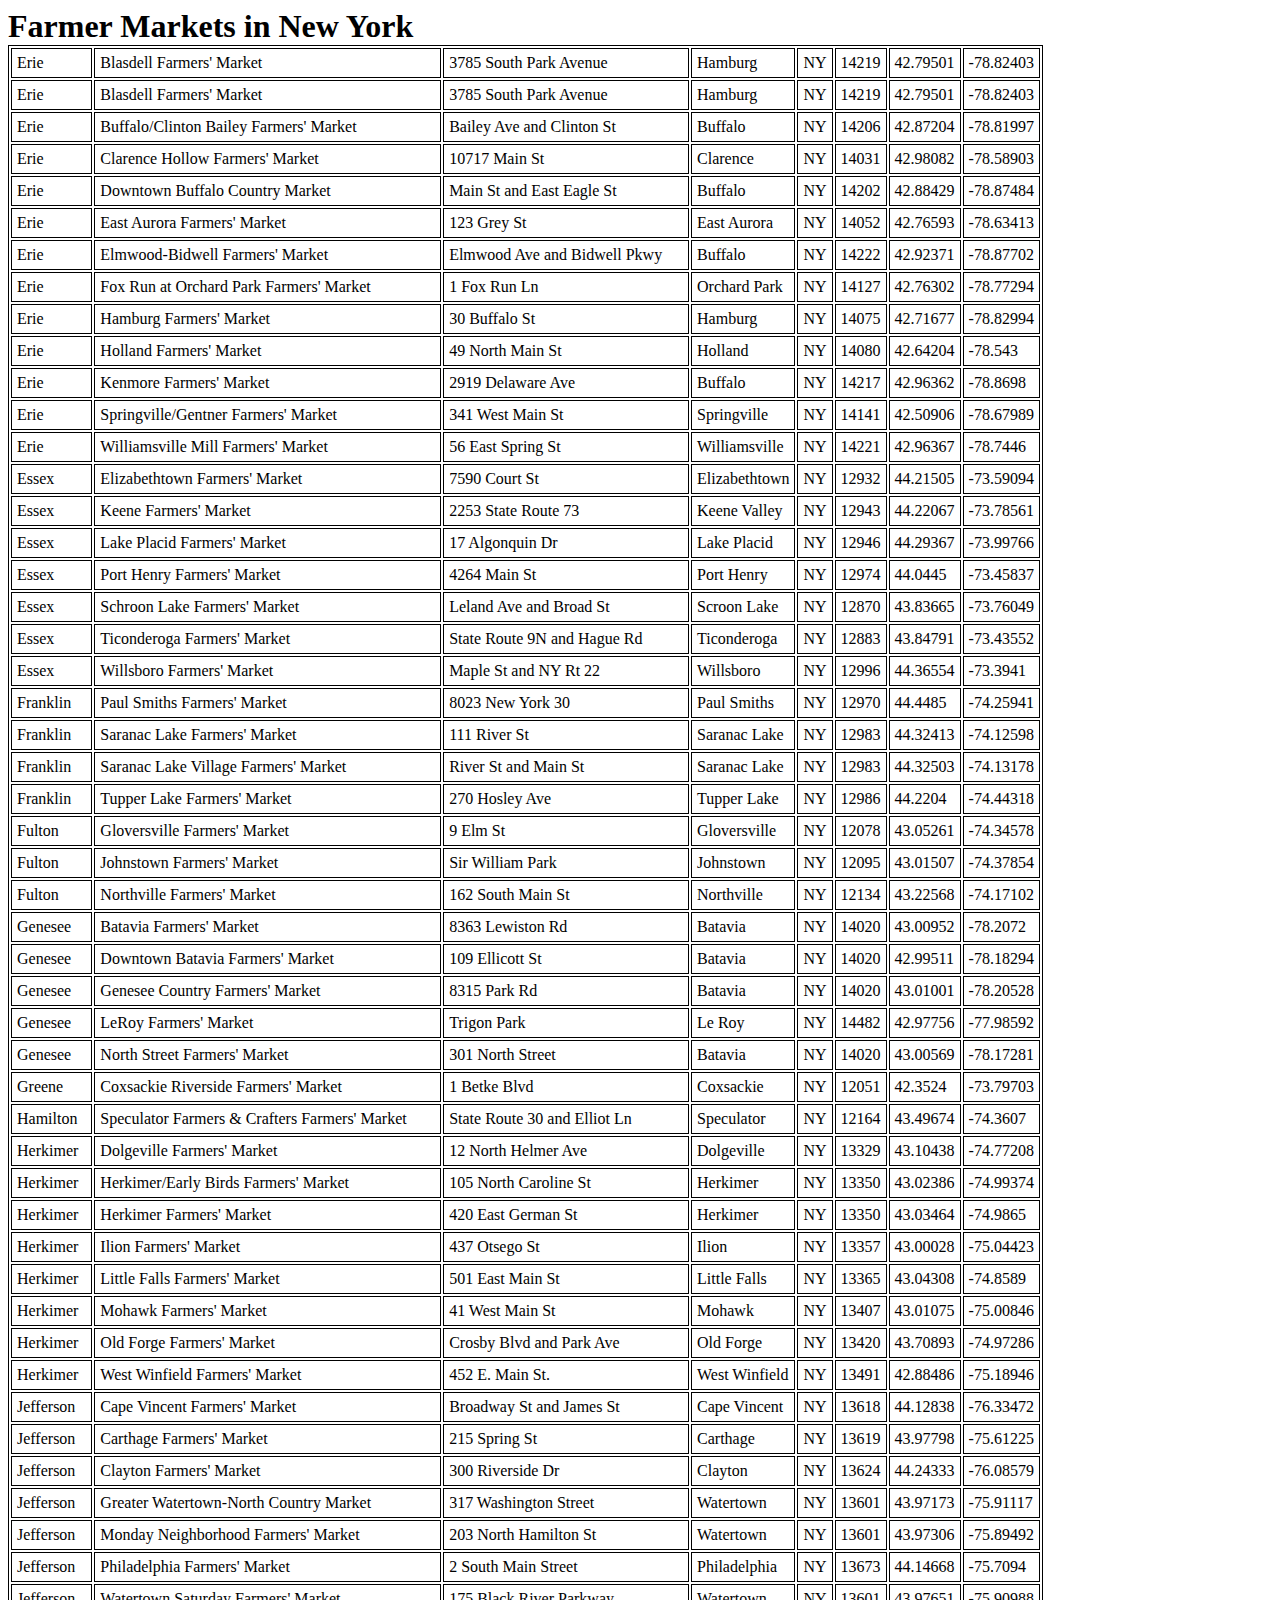
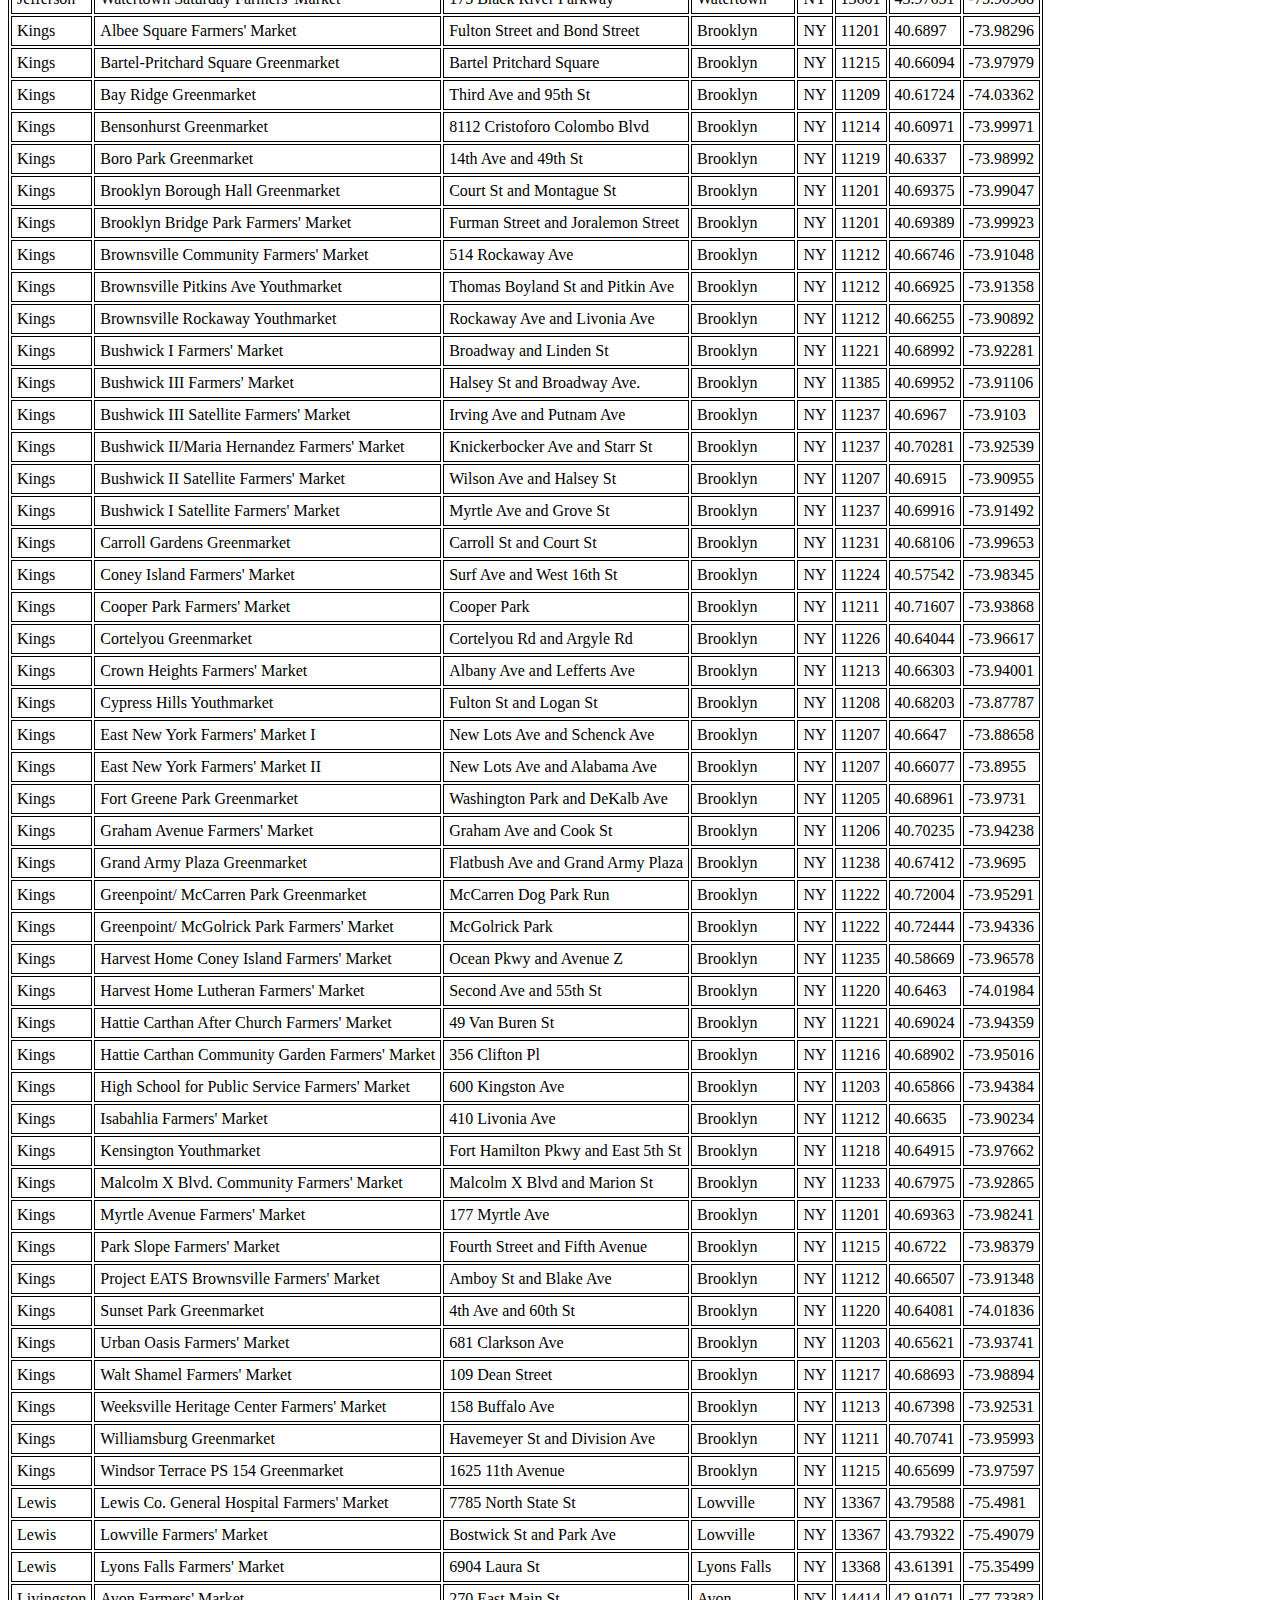
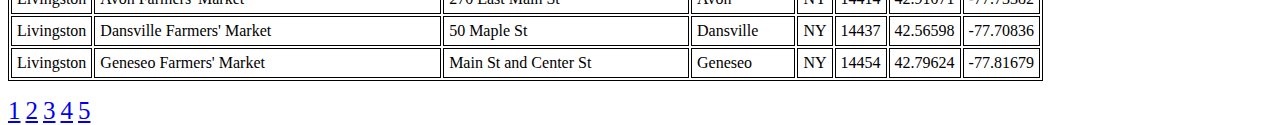
==== page2.html @ d394df31 "put pages in a list with an id to practice scraping ids" ====
<html>
<head>
    <title>Farmer Markets in New York</title>
        <link href="style.css" rel="stylesheet" type="text/css"></head>
<body>
<h1>Farmer Markets in New York</h1>
    <table class="datatable">
    <tr>
        <td class="tabledata">Erie</td>
        <td class="tabledata">Blasdell Farmers' Market</td>
        <td class="tabledata">3785 South Park Avenue</td>
        <td class="tabledata">Hamburg</td>
        <td class="tabledata">NY</td>
        <td class="tabledata">14219</td>
        <td class="tabledata">42.79501</td>
        <td class="tabledata">-78.82403</td>
    </tr>
    <tr>
        <td class="tabledata">Erie</td>
        <td class="tabledata">Blasdell Farmers' Market</td>
        <td class="tabledata">3785 South Park Avenue</td>
        <td class="tabledata">Hamburg</td>
        <td class="tabledata">NY</td>
        <td class="tabledata">14219</td>
        <td class="tabledata">42.79501</td>
        <td class="tabledata">-78.82403</td>
    </tr>
    <tr>
        <td class="tabledata">Erie</td>
        <td class="tabledata">Buffalo/Clinton Bailey Farmers' Market</td>
        <td class="tabledata">Bailey Ave and Clinton St</td>
        <td class="tabledata">Buffalo</td>
        <td class="tabledata">NY</td>
        <td class="tabledata">14206</td>
        <td class="tabledata">42.87204</td>
        <td class="tabledata">-78.81997</td>
    </tr>
    <tr>
        <td class="tabledata">Erie</td>
        <td class="tabledata">Clarence Hollow Farmers' Market</td>
        <td class="tabledata">10717 Main St</td>
        <td class="tabledata">Clarence</td>
        <td class="tabledata">NY</td>
        <td class="tabledata">14031</td>
        <td class="tabledata">42.98082</td>
        <td class="tabledata">-78.58903</td>
    </tr>
    <tr>
        <td class="tabledata">Erie</td>
        <td class="tabledata">Downtown Buffalo Country Market</td>
        <td class="tabledata">Main St and East Eagle St</td>
        <td class="tabledata">Buffalo</td>
        <td class="tabledata">NY</td>
        <td class="tabledata">14202</td>
        <td class="tabledata">42.88429</td>
        <td class="tabledata">-78.87484</td>
    </tr>
    <tr>
        <td class="tabledata">Erie</td>
        <td class="tabledata">East Aurora Farmers' Market</td>
        <td class="tabledata">123 Grey St</td>
        <td class="tabledata">East Aurora</td>
        <td class="tabledata">NY</td>
        <td class="tabledata">14052</td>
        <td class="tabledata">42.76593</td>
        <td class="tabledata">-78.63413</td>
    </tr>
    <tr>
        <td class="tabledata">Erie</td>
        <td class="tabledata">Elmwood-Bidwell Farmers' Market</td>
        <td class="tabledata">Elmwood Ave and Bidwell Pkwy</td>
        <td class="tabledata">Buffalo</td>
        <td class="tabledata">NY</td>
        <td class="tabledata">14222</td>
        <td class="tabledata">42.92371</td>
        <td class="tabledata">-78.87702</td>
    </tr>
    <tr>
        <td class="tabledata">Erie</td>
        <td class="tabledata">Fox Run at Orchard Park Farmers' Market</td>
        <td class="tabledata">1 Fox Run Ln</td>
        <td class="tabledata">Orchard Park</td>
        <td class="tabledata">NY</td>
        <td class="tabledata">14127</td>
        <td class="tabledata">42.76302</td>
        <td class="tabledata">-78.77294</td>
    </tr>
    <tr>
        <td class="tabledata">Erie</td>
        <td class="tabledata">Hamburg Farmers' Market</td>
        <td class="tabledata">30 Buffalo St</td>
        <td class="tabledata">Hamburg</td>
        <td class="tabledata">NY</td>
        <td class="tabledata">14075</td>
        <td class="tabledata">42.71677</td>
        <td class="tabledata">-78.82994</td>
    </tr>
    <tr>
        <td class="tabledata">Erie</td>
        <td class="tabledata">Holland Farmers' Market</td>
        <td class="tabledata">49 North Main St</td>
        <td class="tabledata">Holland</td>
        <td class="tabledata">NY</td>
        <td class="tabledata">14080</td>
        <td class="tabledata">42.64204</td>
        <td class="tabledata">-78.543</td>
    </tr>
    <tr>
        <td class="tabledata">Erie</td>
        <td class="tabledata">Kenmore Farmers' Market</td>
        <td class="tabledata">2919 Delaware Ave</td>
        <td class="tabledata">Buffalo</td>
        <td class="tabledata">NY</td>
        <td class="tabledata">14217</td>
        <td class="tabledata">42.96362</td>
        <td class="tabledata">-78.8698</td>
    </tr>
    <tr>
        <td class="tabledata">Erie</td>
        <td class="tabledata">Springville/Gentner Farmers' Market</td>
        <td class="tabledata">341 West Main St</td>
        <td class="tabledata">Springville</td>
        <td class="tabledata">NY</td>
        <td class="tabledata">14141</td>
        <td class="tabledata">42.50906</td>
        <td class="tabledata">-78.67989</td>
    </tr>
    <tr>
        <td class="tabledata">Erie</td>
        <td class="tabledata">Williamsville Mill Farmers' Market</td>
        <td class="tabledata">56 East Spring St</td>
        <td class="tabledata">Williamsville</td>
        <td class="tabledata">NY</td>
        <td class="tabledata">14221</td>
        <td class="tabledata">42.96367</td>
        <td class="tabledata">-78.7446</td>
    </tr>
    <tr>
        <td class="tabledata">Essex</td>
        <td class="tabledata">Elizabethtown Farmers' Market</td>
        <td class="tabledata">7590 Court St</td>
        <td class="tabledata">Elizabethtown</td>
        <td class="tabledata">NY</td>
        <td class="tabledata">12932</td>
        <td class="tabledata">44.21505</td>
        <td class="tabledata">-73.59094</td>
    </tr>
    <tr>
        <td class="tabledata">Essex</td>
        <td class="tabledata">Keene Farmers' Market</td>
        <td class="tabledata">2253 State Route 73</td>
        <td class="tabledata">Keene Valley</td>
        <td class="tabledata">NY</td>
        <td class="tabledata">12943</td>
        <td class="tabledata">44.22067</td>
        <td class="tabledata">-73.78561</td>
    </tr>
    <tr>
        <td class="tabledata">Essex</td>
        <td class="tabledata">Lake Placid Farmers' Market</td>
        <td class="tabledata">17 Algonquin Dr</td>
        <td class="tabledata">Lake Placid</td>
        <td class="tabledata">NY</td>
        <td class="tabledata">12946</td>
        <td class="tabledata">44.29367</td>
        <td class="tabledata">-73.99766</td>
    </tr>
    <tr>
        <td class="tabledata">Essex</td>
        <td class="tabledata">Port Henry Farmers' Market</td>
        <td class="tabledata">4264 Main St</td>
        <td class="tabledata">Port Henry</td>
        <td class="tabledata">NY</td>
        <td class="tabledata">12974</td>
        <td class="tabledata">44.0445</td>
        <td class="tabledata">-73.45837</td>
    </tr>
    <tr>
        <td class="tabledata">Essex</td>
        <td class="tabledata">Schroon Lake Farmers' Market</td>
        <td class="tabledata">Leland Ave and Broad St</td>
        <td class="tabledata">Scroon Lake</td>
        <td class="tabledata">NY</td>
        <td class="tabledata">12870</td>
        <td class="tabledata">43.83665</td>
        <td class="tabledata">-73.76049</td>
    </tr>
    <tr>
        <td class="tabledata">Essex</td>
        <td class="tabledata">Ticonderoga Farmers' Market</td>
        <td class="tabledata">State Route 9N and Hague Rd</td>
        <td class="tabledata">Ticonderoga</td>
        <td class="tabledata">NY</td>
        <td class="tabledata">12883</td>
        <td class="tabledata">43.84791</td>
        <td class="tabledata">-73.43552</td>
    </tr>
    <tr>
        <td class="tabledata">Essex</td>
        <td class="tabledata">Willsboro Farmers' Market</td>
        <td class="tabledata">Maple St and NY Rt 22</td>
        <td class="tabledata">Willsboro</td>
        <td class="tabledata">NY</td>
        <td class="tabledata">12996</td>
        <td class="tabledata">44.36554</td>
        <td class="tabledata">-73.3941</td>
    </tr>
    <tr>
        <td class="tabledata">Franklin</td>
        <td class="tabledata">Paul Smiths Farmers' Market</td>
        <td class="tabledata">8023 New York 30</td>
        <td class="tabledata">Paul Smiths</td>
        <td class="tabledata">NY</td>
        <td class="tabledata">12970</td>
        <td class="tabledata">44.4485</td>
        <td class="tabledata">-74.25941</td>
    </tr>
    <tr>
        <td class="tabledata">Franklin</td>
        <td class="tabledata">Saranac Lake Farmers' Market</td>
        <td class="tabledata">111 River St</td>
        <td class="tabledata">Saranac Lake</td>
        <td class="tabledata">NY</td>
        <td class="tabledata">12983</td>
        <td class="tabledata">44.32413</td>
        <td class="tabledata">-74.12598</td>
    </tr>
    <tr>
        <td class="tabledata">Franklin</td>
        <td class="tabledata">Saranac Lake Village Farmers' Market</td>
        <td class="tabledata">River St and Main St</td>
        <td class="tabledata">Saranac Lake</td>
        <td class="tabledata">NY</td>
        <td class="tabledata">12983</td>
        <td class="tabledata">44.32503</td>
        <td class="tabledata">-74.13178</td>
    </tr>
    <tr>
        <td class="tabledata">Franklin</td>
        <td class="tabledata">Tupper Lake Farmers' Market</td>
        <td class="tabledata">270 Hosley Ave</td>
        <td class="tabledata">Tupper Lake</td>
        <td class="tabledata">NY</td>
        <td class="tabledata">12986</td>
        <td class="tabledata">44.2204</td>
        <td class="tabledata">-74.44318</td>
    </tr>
    <tr>
        <td class="tabledata">Fulton</td>
        <td class="tabledata">Gloversville Farmers' Market</td>
        <td class="tabledata">9 Elm St</td>
        <td class="tabledata">Gloversville</td>
        <td class="tabledata">NY</td>
        <td class="tabledata">12078</td>
        <td class="tabledata">43.05261</td>
        <td class="tabledata">-74.34578</td>
    </tr>
    <tr>
        <td class="tabledata">Fulton</td>
        <td class="tabledata">Johnstown Farmers' Market</td>
        <td class="tabledata">Sir William Park</td>
        <td class="tabledata">Johnstown</td>
        <td class="tabledata">NY</td>
        <td class="tabledata">12095</td>
        <td class="tabledata">43.01507</td>
        <td class="tabledata">-74.37854</td>
    </tr>
    <tr>
        <td class="tabledata">Fulton</td>
        <td class="tabledata">Northville Farmers' Market</td>
        <td class="tabledata">162 South Main St</td>
        <td class="tabledata">Northville</td>
        <td class="tabledata">NY</td>
        <td class="tabledata">12134</td>
        <td class="tabledata">43.22568</td>
        <td class="tabledata">-74.17102</td>
    </tr>
    <tr>
        <td class="tabledata">Genesee</td>
        <td class="tabledata">Batavia Farmers' Market</td>
        <td class="tabledata">8363 Lewiston Rd</td>
        <td class="tabledata">Batavia</td>
        <td class="tabledata">NY</td>
        <td class="tabledata">14020</td>
        <td class="tabledata">43.00952</td>
        <td class="tabledata">-78.2072</td>
    </tr>
    <tr>
        <td class="tabledata">Genesee</td>
        <td class="tabledata">Downtown Batavia Farmers' Market</td>
        <td class="tabledata">109 Ellicott St</td>
        <td class="tabledata">Batavia</td>
        <td class="tabledata">NY</td>
        <td class="tabledata">14020</td>
        <td class="tabledata">42.99511</td>
        <td class="tabledata">-78.18294</td>
    </tr>
    <tr>
        <td class="tabledata">Genesee</td>
        <td class="tabledata">Genesee Country Farmers' Market</td>
        <td class="tabledata">8315 Park Rd</td>
        <td class="tabledata">Batavia</td>
        <td class="tabledata">NY</td>
        <td class="tabledata">14020</td>
        <td class="tabledata">43.01001</td>
        <td class="tabledata">-78.20528</td>
    </tr>
    <tr>
        <td class="tabledata">Genesee</td>
        <td class="tabledata">LeRoy Farmers' Market</td>
        <td class="tabledata">Trigon Park</td>
        <td class="tabledata">Le Roy</td>
        <td class="tabledata">NY</td>
        <td class="tabledata">14482</td>
        <td class="tabledata">42.97756</td>
        <td class="tabledata">-77.98592</td>
    </tr>
    <tr>
        <td class="tabledata">Genesee</td>
        <td class="tabledata">North Street Farmers' Market</td>
        <td class="tabledata">301 North Street</td>
        <td class="tabledata">Batavia</td>
        <td class="tabledata">NY</td>
        <td class="tabledata">14020</td>
        <td class="tabledata">43.00569</td>
        <td class="tabledata">-78.17281</td>
    </tr>
    <tr>
        <td class="tabledata">Greene</td>
        <td class="tabledata">Coxsackie Riverside Farmers' Market</td>
        <td class="tabledata">1 Betke Blvd</td>
        <td class="tabledata">Coxsackie</td>
        <td class="tabledata">NY</td>
        <td class="tabledata">12051</td>
        <td class="tabledata">42.3524</td>
        <td class="tabledata">-73.79703</td>
    </tr>
    <tr>
        <td class="tabledata">Hamilton</td>
        <td class="tabledata">Speculator Farmers & Crafters Farmers' Market</td>
        <td class="tabledata">State Route 30 and Elliot Ln</td>
        <td class="tabledata">Speculator</td>
        <td class="tabledata">NY</td>
        <td class="tabledata">12164</td>
        <td class="tabledata">43.49674</td>
        <td class="tabledata">-74.3607</td>
    </tr>
    <tr>
        <td class="tabledata">Herkimer</td>
        <td class="tabledata">Dolgeville Farmers' Market</td>
        <td class="tabledata">12 North Helmer Ave</td>
        <td class="tabledata">Dolgeville</td>
        <td class="tabledata">NY</td>
        <td class="tabledata">13329</td>
        <td class="tabledata">43.10438</td>
        <td class="tabledata">-74.77208</td>
    </tr>
    <tr>
        <td class="tabledata">Herkimer</td>
        <td class="tabledata">Herkimer/Early Birds Farmers' Market</td>
        <td class="tabledata">105 North Caroline St</td>
        <td class="tabledata">Herkimer</td>
        <td class="tabledata">NY</td>
        <td class="tabledata">13350</td>
        <td class="tabledata">43.02386</td>
        <td class="tabledata">-74.99374</td>
    </tr>
    <tr>
        <td class="tabledata">Herkimer</td>
        <td class="tabledata">Herkimer Farmers' Market</td>
        <td class="tabledata">420 East German St</td>
        <td class="tabledata">Herkimer</td>
        <td class="tabledata">NY</td>
        <td class="tabledata">13350</td>
        <td class="tabledata">43.03464</td>
        <td class="tabledata">-74.9865</td>
    </tr>
    <tr>
        <td class="tabledata">Herkimer</td>
        <td class="tabledata">Ilion Farmers' Market</td>
        <td class="tabledata">437 Otsego St</td>
        <td class="tabledata">Ilion</td>
        <td class="tabledata">NY</td>
        <td class="tabledata">13357</td>
        <td class="tabledata">43.00028</td>
        <td class="tabledata">-75.04423</td>
    </tr>
    <tr>
        <td class="tabledata">Herkimer</td>
        <td class="tabledata">Little Falls Farmers' Market</td>
        <td class="tabledata">501 East Main St</td>
        <td class="tabledata">Little Falls</td>
        <td class="tabledata">NY</td>
        <td class="tabledata">13365</td>
        <td class="tabledata">43.04308</td>
        <td class="tabledata">-74.8589</td>
    </tr>
    <tr>
        <td class="tabledata">Herkimer</td>
        <td class="tabledata">Mohawk Farmers' Market</td>
        <td class="tabledata">41 West Main St</td>
        <td class="tabledata">Mohawk</td>
        <td class="tabledata">NY</td>
        <td class="tabledata">13407</td>
        <td class="tabledata">43.01075</td>
        <td class="tabledata">-75.00846</td>
    </tr>
    <tr>
        <td class="tabledata">Herkimer</td>
        <td class="tabledata">Old Forge Farmers' Market</td>
        <td class="tabledata">Crosby Blvd and Park Ave</td>
        <td class="tabledata">Old Forge</td>
        <td class="tabledata">NY</td>
        <td class="tabledata">13420</td>
        <td class="tabledata">43.70893</td>
        <td class="tabledata">-74.97286</td>
    </tr>
    <tr>
        <td class="tabledata">Herkimer</td>
        <td class="tabledata">West Winfield Farmers' Market</td>
        <td class="tabledata">452 E. Main St.</td>
        <td class="tabledata">West Winfield</td>
        <td class="tabledata">NY</td>
        <td class="tabledata">13491</td>
        <td class="tabledata">42.88486</td>
        <td class="tabledata">-75.18946</td>
    </tr>
    <tr>
        <td class="tabledata">Jefferson</td>
        <td class="tabledata">Cape Vincent Farmers' Market</td>
        <td class="tabledata">Broadway St and James St</td>
        <td class="tabledata">Cape Vincent</td>
        <td class="tabledata">NY</td>
        <td class="tabledata">13618</td>
        <td class="tabledata">44.12838</td>
        <td class="tabledata">-76.33472</td>
    </tr>
    <tr>
        <td class="tabledata">Jefferson</td>
        <td class="tabledata">Carthage Farmers' Market</td>
        <td class="tabledata">215 Spring St</td>
        <td class="tabledata">Carthage</td>
        <td class="tabledata">NY</td>
        <td class="tabledata">13619</td>
        <td class="tabledata">43.97798</td>
        <td class="tabledata">-75.61225</td>
    </tr>
    <tr>
        <td class="tabledata">Jefferson</td>
        <td class="tabledata">Clayton Farmers' Market</td>
        <td class="tabledata">300 Riverside Dr</td>
        <td class="tabledata">Clayton</td>
        <td class="tabledata">NY</td>
        <td class="tabledata">13624</td>
        <td class="tabledata">44.24333</td>
        <td class="tabledata">-76.08579</td>
    </tr>
    <tr>
        <td class="tabledata">Jefferson</td>
        <td class="tabledata">Greater Watertown-North Country Market</td>
        <td class="tabledata">317 Washington Street</td>
        <td class="tabledata">Watertown</td>
        <td class="tabledata">NY</td>
        <td class="tabledata">13601</td>
        <td class="tabledata">43.97173</td>
        <td class="tabledata">-75.91117</td>
    </tr>
    <tr>
        <td class="tabledata">Jefferson</td>
        <td class="tabledata">Monday Neighborhood Farmers' Market</td>
        <td class="tabledata">203 North Hamilton St</td>
        <td class="tabledata">Watertown</td>
        <td class="tabledata">NY</td>
        <td class="tabledata">13601</td>
        <td class="tabledata">43.97306</td>
        <td class="tabledata">-75.89492</td>
    </tr>
    <tr>
        <td class="tabledata">Jefferson</td>
        <td class="tabledata">Philadelphia Farmers' Market</td>
        <td class="tabledata">2 South Main Street</td>
        <td class="tabledata">Philadelphia</td>
        <td class="tabledata">NY</td>
        <td class="tabledata">13673</td>
        <td class="tabledata">44.14668</td>
        <td class="tabledata">-75.7094</td>
    </tr>
    <tr>
        <td class="tabledata">Jefferson</td>
        <td class="tabledata">Watertown Saturday Farmers' Market</td>
        <td class="tabledata">175 Black River Parkway</td>
        <td class="tabledata">Watertown</td>
        <td class="tabledata">NY</td>
        <td class="tabledata">13601</td>
        <td class="tabledata">43.97651</td>
        <td class="tabledata">-75.90988</td>
    </tr>
    <tr>
        <td class="tabledata">Kings</td>
        <td class="tabledata">Albee Square Farmers' Market</td>
        <td class="tabledata">Fulton Street and Bond Street</td>
        <td class="tabledata">Brooklyn</td>
        <td class="tabledata">NY</td>
        <td class="tabledata">11201</td>
        <td class="tabledata">40.6897</td>
        <td class="tabledata">-73.98296</td>
    </tr>
    <tr>
        <td class="tabledata">Kings</td>
        <td class="tabledata">Bartel-Pritchard Square Greenmarket</td>
        <td class="tabledata">Bartel Pritchard Square</td>
        <td class="tabledata">Brooklyn</td>
        <td class="tabledata">NY</td>
        <td class="tabledata">11215</td>
        <td class="tabledata">40.66094</td>
        <td class="tabledata">-73.97979</td>
    </tr>
    <tr>
        <td class="tabledata">Kings</td>
        <td class="tabledata">Bay Ridge Greenmarket</td>
        <td class="tabledata">Third Ave and 95th St</td>
        <td class="tabledata">Brooklyn</td>
        <td class="tabledata">NY</td>
        <td class="tabledata">11209</td>
        <td class="tabledata">40.61724</td>
        <td class="tabledata">-74.03362</td>
    </tr>
    <tr>
        <td class="tabledata">Kings</td>
        <td class="tabledata">Bensonhurst Greenmarket</td>
        <td class="tabledata">8112 Cristoforo Colombo Blvd</td>
        <td class="tabledata">Brooklyn</td>
        <td class="tabledata">NY</td>
        <td class="tabledata">11214</td>
        <td class="tabledata">40.60971</td>
        <td class="tabledata">-73.99971</td>
    </tr>
    <tr>
        <td class="tabledata">Kings</td>
        <td class="tabledata">Boro Park Greenmarket</td>
        <td class="tabledata">14th Ave and 49th St</td>
        <td class="tabledata">Brooklyn</td>
        <td class="tabledata">NY</td>
        <td class="tabledata">11219</td>
        <td class="tabledata">40.6337</td>
        <td class="tabledata">-73.98992</td>
    </tr>
    <tr>
        <td class="tabledata">Kings</td>
        <td class="tabledata">Brooklyn Borough Hall Greenmarket</td>
        <td class="tabledata">Court St and Montague St</td>
        <td class="tabledata">Brooklyn</td>
        <td class="tabledata">NY</td>
        <td class="tabledata">11201</td>
        <td class="tabledata">40.69375</td>
        <td class="tabledata">-73.99047</td>
    </tr>
    <tr>
        <td class="tabledata">Kings</td>
        <td class="tabledata">Brooklyn Bridge Park Farmers' Market</td>
        <td class="tabledata">Furman Street and Joralemon Street</td>
        <td class="tabledata">Brooklyn</td>
        <td class="tabledata">NY</td>
        <td class="tabledata">11201</td>
        <td class="tabledata">40.69389</td>
        <td class="tabledata">-73.99923</td>
    </tr>
    <tr>
        <td class="tabledata">Kings</td>
        <td class="tabledata">Brownsville Community Farmers' Market</td>
        <td class="tabledata">514 Rockaway Ave</td>
        <td class="tabledata">Brooklyn</td>
        <td class="tabledata">NY</td>
        <td class="tabledata">11212</td>
        <td class="tabledata">40.66746</td>
        <td class="tabledata">-73.91048</td>
    </tr>
    <tr>
        <td class="tabledata">Kings</td>
        <td class="tabledata">Brownsville Pitkins Ave Youthmarket</td>
        <td class="tabledata">Thomas Boyland St and Pitkin Ave</td>
        <td class="tabledata">Brooklyn</td>
        <td class="tabledata">NY</td>
        <td class="tabledata">11212</td>
        <td class="tabledata">40.66925</td>
        <td class="tabledata">-73.91358</td>
    </tr>
    <tr>
        <td class="tabledata">Kings</td>
        <td class="tabledata">Brownsville Rockaway Youthmarket</td>
        <td class="tabledata">Rockaway Ave and Livonia Ave</td>
        <td class="tabledata">Brooklyn</td>
        <td class="tabledata">NY</td>
        <td class="tabledata">11212</td>
        <td class="tabledata">40.66255</td>
        <td class="tabledata">-73.90892</td>
    </tr>
    <tr>
        <td class="tabledata">Kings</td>
        <td class="tabledata">Bushwick I Farmers' Market</td>
        <td class="tabledata">Broadway and Linden St</td>
        <td class="tabledata">Brooklyn</td>
        <td class="tabledata">NY</td>
        <td class="tabledata">11221</td>
        <td class="tabledata">40.68992</td>
        <td class="tabledata">-73.92281</td>
    </tr>
    <tr>
        <td class="tabledata">Kings</td>
        <td class="tabledata">Bushwick III Farmers' Market</td>
        <td class="tabledata">Halsey St and Broadway Ave.</td>
        <td class="tabledata">Brooklyn</td>
        <td class="tabledata">NY</td>
        <td class="tabledata">11385</td>
        <td class="tabledata">40.69952</td>
        <td class="tabledata">-73.91106</td>
    </tr>
    <tr>
        <td class="tabledata">Kings</td>
        <td class="tabledata">Bushwick III Satellite Farmers' Market</td>
        <td class="tabledata">Irving Ave and Putnam Ave</td>
        <td class="tabledata">Brooklyn</td>
        <td class="tabledata">NY</td>
        <td class="tabledata">11237</td>
        <td class="tabledata">40.6967</td>
        <td class="tabledata">-73.9103</td>
    </tr>
    <tr>
        <td class="tabledata">Kings</td>
        <td class="tabledata">Bushwick II/Maria Hernandez Farmers' Market</td>
        <td class="tabledata">Knickerbocker Ave and Starr St</td>
        <td class="tabledata">Brooklyn</td>
        <td class="tabledata">NY</td>
        <td class="tabledata">11237</td>
        <td class="tabledata">40.70281</td>
        <td class="tabledata">-73.92539</td>
    </tr>
    <tr>
        <td class="tabledata">Kings</td>
        <td class="tabledata">Bushwick II Satellite Farmers' Market</td>
        <td class="tabledata">Wilson Ave and Halsey St</td>
        <td class="tabledata">Brooklyn</td>
        <td class="tabledata">NY</td>
        <td class="tabledata">11207</td>
        <td class="tabledata">40.6915</td>
        <td class="tabledata">-73.90955</td>
    </tr>
    <tr>
        <td class="tabledata">Kings</td>
        <td class="tabledata">Bushwick I Satellite Farmers' Market</td>
        <td class="tabledata">Myrtle Ave and Grove St</td>
        <td class="tabledata">Brooklyn</td>
        <td class="tabledata">NY</td>
        <td class="tabledata">11237</td>
        <td class="tabledata">40.69916</td>
        <td class="tabledata">-73.91492</td>
    </tr>
    <tr>
        <td class="tabledata">Kings</td>
        <td class="tabledata">Carroll Gardens Greenmarket</td>
        <td class="tabledata">Carroll St and Court St</td>
        <td class="tabledata">Brooklyn</td>
        <td class="tabledata">NY</td>
        <td class="tabledata">11231</td>
        <td class="tabledata">40.68106</td>
        <td class="tabledata">-73.99653</td>
    </tr>
    <tr>
        <td class="tabledata">Kings</td>
        <td class="tabledata">Coney Island Farmers' Market</td>
        <td class="tabledata">Surf Ave and West 16th St</td>
        <td class="tabledata">Brooklyn</td>
        <td class="tabledata">NY</td>
        <td class="tabledata">11224</td>
        <td class="tabledata">40.57542</td>
        <td class="tabledata">-73.98345</td>
    </tr>
    <tr>
        <td class="tabledata">Kings</td>
        <td class="tabledata">Cooper Park Farmers' Market</td>
        <td class="tabledata">Cooper Park</td>
        <td class="tabledata">Brooklyn</td>
        <td class="tabledata">NY</td>
        <td class="tabledata">11211</td>
        <td class="tabledata">40.71607</td>
        <td class="tabledata">-73.93868</td>
    </tr>
    <tr>
        <td class="tabledata">Kings</td>
        <td class="tabledata">Cortelyou Greenmarket</td>
        <td class="tabledata">Cortelyou Rd and Argyle Rd</td>
        <td class="tabledata">Brooklyn</td>
        <td class="tabledata">NY</td>
        <td class="tabledata">11226</td>
        <td class="tabledata">40.64044</td>
        <td class="tabledata">-73.96617</td>
    </tr>
    <tr>
        <td class="tabledata">Kings</td>
        <td class="tabledata">Crown Heights Farmers' Market</td>
        <td class="tabledata">Albany Ave and Lefferts Ave</td>
        <td class="tabledata">Brooklyn</td>
        <td class="tabledata">NY</td>
        <td class="tabledata">11213</td>
        <td class="tabledata">40.66303</td>
        <td class="tabledata">-73.94001</td>
    </tr>
    <tr>
        <td class="tabledata">Kings</td>
        <td class="tabledata">Cypress Hills Youthmarket</td>
        <td class="tabledata">Fulton St and Logan St</td>
        <td class="tabledata">Brooklyn</td>
        <td class="tabledata">NY</td>
        <td class="tabledata">11208</td>
        <td class="tabledata">40.68203</td>
        <td class="tabledata">-73.87787</td>
    </tr>
    <tr>
        <td class="tabledata">Kings</td>
        <td class="tabledata">East New York Farmers' Market I</td>
        <td class="tabledata">New Lots Ave and Schenck Ave</td>
        <td class="tabledata">Brooklyn</td>
        <td class="tabledata">NY</td>
        <td class="tabledata">11207</td>
        <td class="tabledata">40.6647</td>
        <td class="tabledata">-73.88658</td>
    </tr>
    <tr>
        <td class="tabledata">Kings</td>
        <td class="tabledata">East New York Farmers' Market II</td>
        <td class="tabledata">New Lots Ave and Alabama Ave</td>
        <td class="tabledata">Brooklyn</td>
        <td class="tabledata">NY</td>
        <td class="tabledata">11207</td>
        <td class="tabledata">40.66077</td>
        <td class="tabledata">-73.8955</td>
    </tr>
    <tr>
        <td class="tabledata">Kings</td>
        <td class="tabledata">Fort Greene Park Greenmarket</td>
        <td class="tabledata">Washington Park and DeKalb Ave</td>
        <td class="tabledata">Brooklyn</td>
        <td class="tabledata">NY</td>
        <td class="tabledata">11205</td>
        <td class="tabledata">40.68961</td>
        <td class="tabledata">-73.9731</td>
    </tr>
    <tr>
        <td class="tabledata">Kings</td>
        <td class="tabledata">Graham Avenue Farmers' Market</td>
        <td class="tabledata">Graham Ave and Cook St</td>
        <td class="tabledata">Brooklyn</td>
        <td class="tabledata">NY</td>
        <td class="tabledata">11206</td>
        <td class="tabledata">40.70235</td>
        <td class="tabledata">-73.94238</td>
    </tr>
    <tr>
        <td class="tabledata">Kings</td>
        <td class="tabledata">Grand Army Plaza Greenmarket</td>
        <td class="tabledata">Flatbush Ave and Grand Army Plaza</td>
        <td class="tabledata">Brooklyn</td>
        <td class="tabledata">NY</td>
        <td class="tabledata">11238</td>
        <td class="tabledata">40.67412</td>
        <td class="tabledata">-73.9695</td>
    </tr>
    <tr>
        <td class="tabledata">Kings</td>
        <td class="tabledata">Greenpoint/ McCarren Park Greenmarket</td>
        <td class="tabledata">McCarren Dog Park Run</td>
        <td class="tabledata">Brooklyn</td>
        <td class="tabledata">NY</td>
        <td class="tabledata">11222</td>
        <td class="tabledata">40.72004</td>
        <td class="tabledata">-73.95291</td>
    </tr>
    <tr>
        <td class="tabledata">Kings</td>
        <td class="tabledata">Greenpoint/ McGolrick Park Farmers' Market</td>
        <td class="tabledata">McGolrick Park</td>
        <td class="tabledata">Brooklyn</td>
        <td class="tabledata">NY</td>
        <td class="tabledata">11222</td>
        <td class="tabledata">40.72444</td>
        <td class="tabledata">-73.94336</td>
    </tr>
    <tr>
        <td class="tabledata">Kings</td>
        <td class="tabledata">Harvest Home Coney Island Farmers' Market</td>
        <td class="tabledata">Ocean Pkwy and Avenue Z</td>
        <td class="tabledata">Brooklyn</td>
        <td class="tabledata">NY</td>
        <td class="tabledata">11235</td>
        <td class="tabledata">40.58669</td>
        <td class="tabledata">-73.96578</td>
    </tr>
    <tr>
        <td class="tabledata">Kings</td>
        <td class="tabledata">Harvest Home Lutheran Farmers' Market</td>
        <td class="tabledata">Second Ave and 55th St</td>
        <td class="tabledata">Brooklyn</td>
        <td class="tabledata">NY</td>
        <td class="tabledata">11220</td>
        <td class="tabledata">40.6463</td>
        <td class="tabledata">-74.01984</td>
    </tr>
    <tr>
        <td class="tabledata">Kings</td>
        <td class="tabledata">Hattie Carthan After Church Farmers' Market</td>
        <td class="tabledata">49 Van Buren St</td>
        <td class="tabledata">Brooklyn</td>
        <td class="tabledata">NY</td>
        <td class="tabledata">11221</td>
        <td class="tabledata">40.69024</td>
        <td class="tabledata">-73.94359</td>
    </tr>
    <tr>
        <td class="tabledata">Kings</td>
        <td class="tabledata">Hattie Carthan Community Garden Farmers' Market</td>
        <td class="tabledata">356 Clifton Pl</td>
        <td class="tabledata">Brooklyn</td>
        <td class="tabledata">NY</td>
        <td class="tabledata">11216</td>
        <td class="tabledata">40.68902</td>
        <td class="tabledata">-73.95016</td>
    </tr>
    <tr>
        <td class="tabledata">Kings</td>
        <td class="tabledata">High School for Public Service Farmers' Market</td>
        <td class="tabledata">600 Kingston Ave</td>
        <td class="tabledata">Brooklyn</td>
        <td class="tabledata">NY</td>
        <td class="tabledata">11203</td>
        <td class="tabledata">40.65866</td>
        <td class="tabledata">-73.94384</td>
    </tr>
    <tr>
        <td class="tabledata">Kings</td>
        <td class="tabledata">Isabahlia Farmers' Market</td>
        <td class="tabledata">410 Livonia Ave</td>
        <td class="tabledata">Brooklyn</td>
        <td class="tabledata">NY</td>
        <td class="tabledata">11212</td>
        <td class="tabledata">40.6635</td>
        <td class="tabledata">-73.90234</td>
    </tr>
    <tr>
        <td class="tabledata">Kings</td>
        <td class="tabledata">Kensington Youthmarket</td>
        <td class="tabledata">Fort Hamilton Pkwy and East 5th St</td>
        <td class="tabledata">Brooklyn</td>
        <td class="tabledata">NY</td>
        <td class="tabledata">11218</td>
        <td class="tabledata">40.64915</td>
        <td class="tabledata">-73.97662</td>
    </tr>
    <tr>
        <td class="tabledata">Kings</td>
        <td class="tabledata">Malcolm X Blvd. Community Farmers' Market</td>
        <td class="tabledata">Malcolm X Blvd and Marion St</td>
        <td class="tabledata">Brooklyn</td>
        <td class="tabledata">NY</td>
        <td class="tabledata">11233</td>
        <td class="tabledata">40.67975</td>
        <td class="tabledata">-73.92865</td>
    </tr>
    <tr>
        <td class="tabledata">Kings</td>
        <td class="tabledata">Myrtle Avenue Farmers' Market</td>
        <td class="tabledata">177 Myrtle Ave</td>
        <td class="tabledata">Brooklyn</td>
        <td class="tabledata">NY</td>
        <td class="tabledata">11201</td>
        <td class="tabledata">40.69363</td>
        <td class="tabledata">-73.98241</td>
    </tr>
    <tr>
        <td class="tabledata">Kings</td>
        <td class="tabledata">Park Slope Farmers' Market</td>
        <td class="tabledata">Fourth Street and Fifth Avenue</td>
        <td class="tabledata">Brooklyn</td>
        <td class="tabledata">NY</td>
        <td class="tabledata">11215</td>
        <td class="tabledata">40.6722</td>
        <td class="tabledata">-73.98379</td>
    </tr>
    <tr>
        <td class="tabledata">Kings</td>
        <td class="tabledata">Project EATS Brownsville Farmers' Market</td>
        <td class="tabledata">Amboy St and Blake Ave</td>
        <td class="tabledata">Brooklyn</td>
        <td class="tabledata">NY</td>
        <td class="tabledata">11212</td>
        <td class="tabledata">40.66507</td>
        <td class="tabledata">-73.91348</td>
    </tr>
    <tr>
        <td class="tabledata">Kings</td>
        <td class="tabledata">Sunset Park Greenmarket</td>
        <td class="tabledata">4th Ave and 60th St</td>
        <td class="tabledata">Brooklyn</td>
        <td class="tabledata">NY</td>
        <td class="tabledata">11220</td>
        <td class="tabledata">40.64081</td>
        <td class="tabledata">-74.01836</td>
    </tr>
    <tr>
        <td class="tabledata">Kings</td>
        <td class="tabledata">Urban Oasis Farmers' Market</td>
        <td class="tabledata">681 Clarkson Ave</td>
        <td class="tabledata">Brooklyn</td>
        <td class="tabledata">NY</td>
        <td class="tabledata">11203</td>
        <td class="tabledata">40.65621</td>
        <td class="tabledata">-73.93741</td>
    </tr>
    <tr>
        <td class="tabledata">Kings</td>
        <td class="tabledata">Walt Shamel Farmers' Market</td>
        <td class="tabledata">109 Dean Street</td>
        <td class="tabledata">Brooklyn</td>
        <td class="tabledata">NY</td>
        <td class="tabledata">11217</td>
        <td class="tabledata">40.68693</td>
        <td class="tabledata">-73.98894</td>
    </tr>
    <tr>
        <td class="tabledata">Kings</td>
        <td class="tabledata">Weeksville Heritage Center Farmers' Market</td>
        <td class="tabledata">158 Buffalo Ave</td>
        <td class="tabledata">Brooklyn</td>
        <td class="tabledata">NY</td>
        <td class="tabledata">11213</td>
        <td class="tabledata">40.67398</td>
        <td class="tabledata">-73.92531</td>
    </tr>
    <tr>
        <td class="tabledata">Kings</td>
        <td class="tabledata">Williamsburg Greenmarket</td>
        <td class="tabledata">Havemeyer St and Division Ave</td>
        <td class="tabledata">Brooklyn</td>
        <td class="tabledata">NY</td>
        <td class="tabledata">11211</td>
        <td class="tabledata">40.70741</td>
        <td class="tabledata">-73.95993</td>
    </tr>
    <tr>
        <td class="tabledata">Kings</td>
        <td class="tabledata">Windsor Terrace PS 154 Greenmarket</td>
        <td class="tabledata">1625 11th Avenue</td>
        <td class="tabledata">Brooklyn</td>
        <td class="tabledata">NY</td>
        <td class="tabledata">11215</td>
        <td class="tabledata">40.65699</td>
        <td class="tabledata">-73.97597</td>
    </tr>
    <tr>
        <td class="tabledata">Lewis</td>
        <td class="tabledata">Lewis Co. General Hospital Farmers' Market</td>
        <td class="tabledata">7785 North State St</td>
        <td class="tabledata">Lowville</td>
        <td class="tabledata">NY</td>
        <td class="tabledata">13367</td>
        <td class="tabledata">43.79588</td>
        <td class="tabledata">-75.4981</td>
    </tr>
    <tr>
        <td class="tabledata">Lewis</td>
        <td class="tabledata">Lowville Farmers' Market</td>
        <td class="tabledata">Bostwick St and Park Ave</td>
        <td class="tabledata">Lowville</td>
        <td class="tabledata">NY</td>
        <td class="tabledata">13367</td>
        <td class="tabledata">43.79322</td>
        <td class="tabledata">-75.49079</td>
    </tr>
    <tr>
        <td class="tabledata">Lewis</td>
        <td class="tabledata">Lyons Falls Farmers' Market</td>
        <td class="tabledata">6904 Laura St</td>
        <td class="tabledata">Lyons Falls</td>
        <td class="tabledata">NY</td>
        <td class="tabledata">13368</td>
        <td class="tabledata">43.61391</td>
        <td class="tabledata">-75.35499</td>
    </tr>
    <tr>
        <td class="tabledata">Livingston</td>
        <td class="tabledata">Avon Farmers' Market</td>
        <td class="tabledata">270 East Main St</td>
        <td class="tabledata">Avon</td>
        <td class="tabledata">NY</td>
        <td class="tabledata">14414</td>
        <td class="tabledata">42.91071</td>
        <td class="tabledata">-77.73382</td>
    </tr>
    <tr>
        <td class="tabledata">Livingston</td>
        <td class="tabledata">Dansville Farmers' Market</td>
        <td class="tabledata">50 Maple St</td>
        <td class="tabledata">Dansville</td>
        <td class="tabledata">NY</td>
        <td class="tabledata">14437</td>
        <td class="tabledata">42.56598</td>
        <td class="tabledata">-77.70836</td>
    </tr>
    <tr>
        <td class="tabledata">Livingston</td>
        <td class="tabledata">Geneseo Farmers' Market</td>
        <td class="tabledata">Main St and Center St</td>
        <td class="tabledata">Geneseo</td>
        <td class="tabledata">NY</td>
        <td class="tabledata">14454</td>
        <td class="tabledata">42.79624</td>
        <td class="tabledata">-77.81679</td>
    </tr>
    </table>
 <ul id="pages">    <li><a href="page1.html">1</a></li> <li><a href="page2.html">2</a></li> <li><a href="page3.html">3</a></li> <li><a href="page4.html">4</a></li> <li><a href="page5.html">5</a></li> </ul></body>
</html>
---- style.css ----
table, td {
	border:1px black solid;
}

td {
	padding:5px;
}

h1 {
	margin:0px;
	padding:0px;
}

a {
	font-size:25px;
}

ul {
	list-style-type: none;
	padding: 0px;
}

li {
	float: left;
	margin-right: 5px;
}
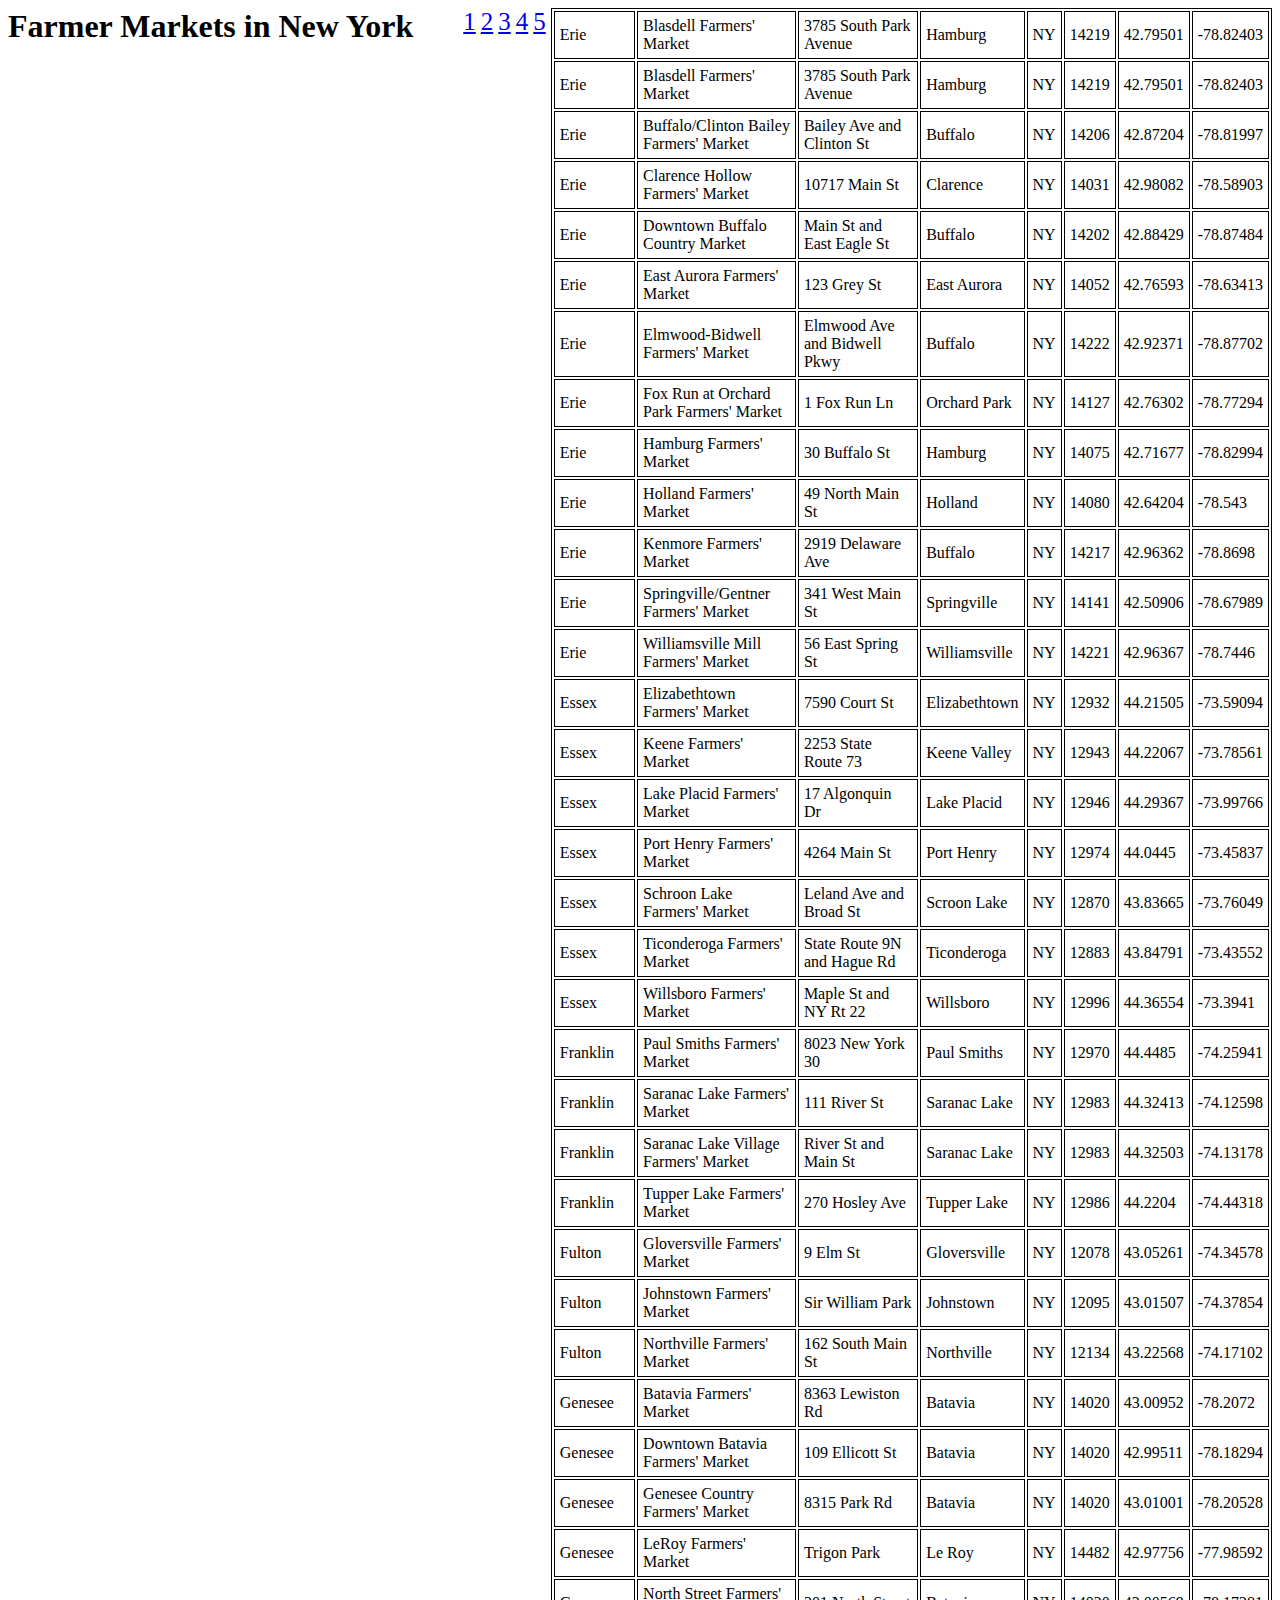
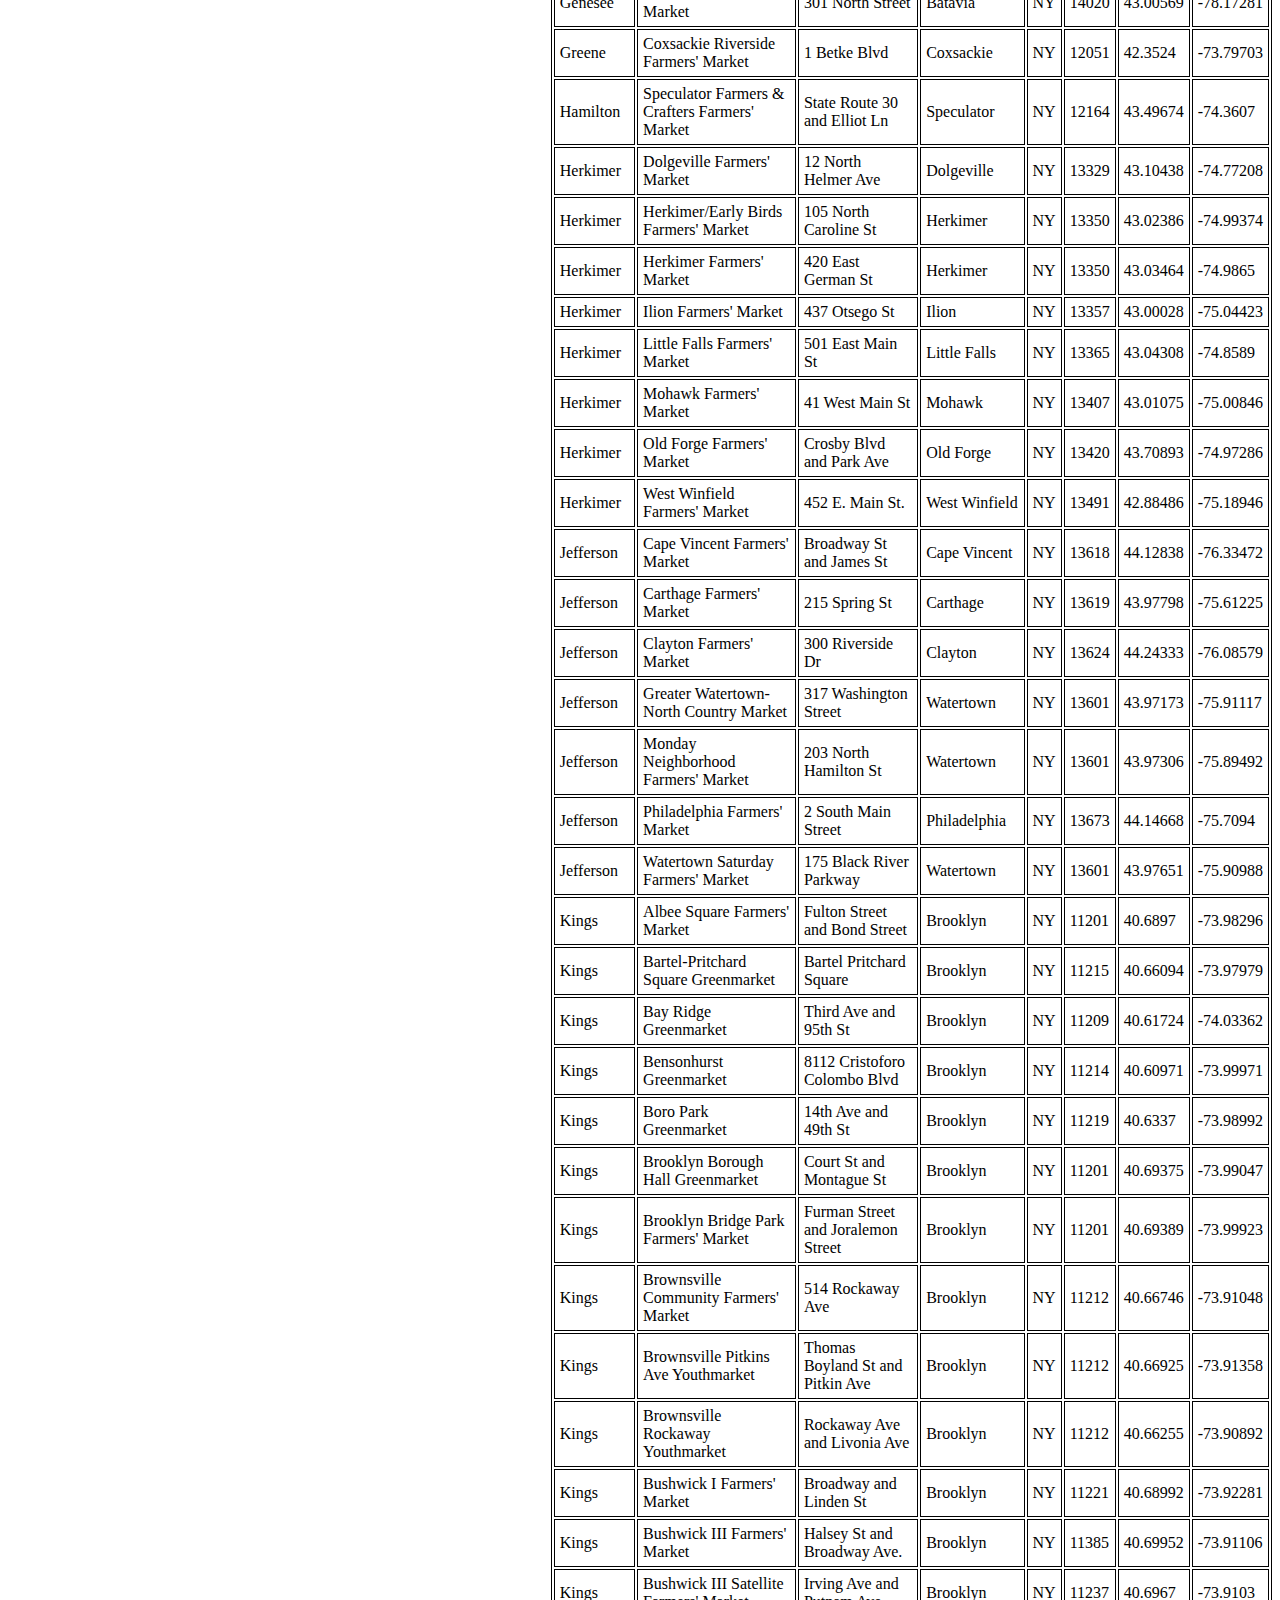
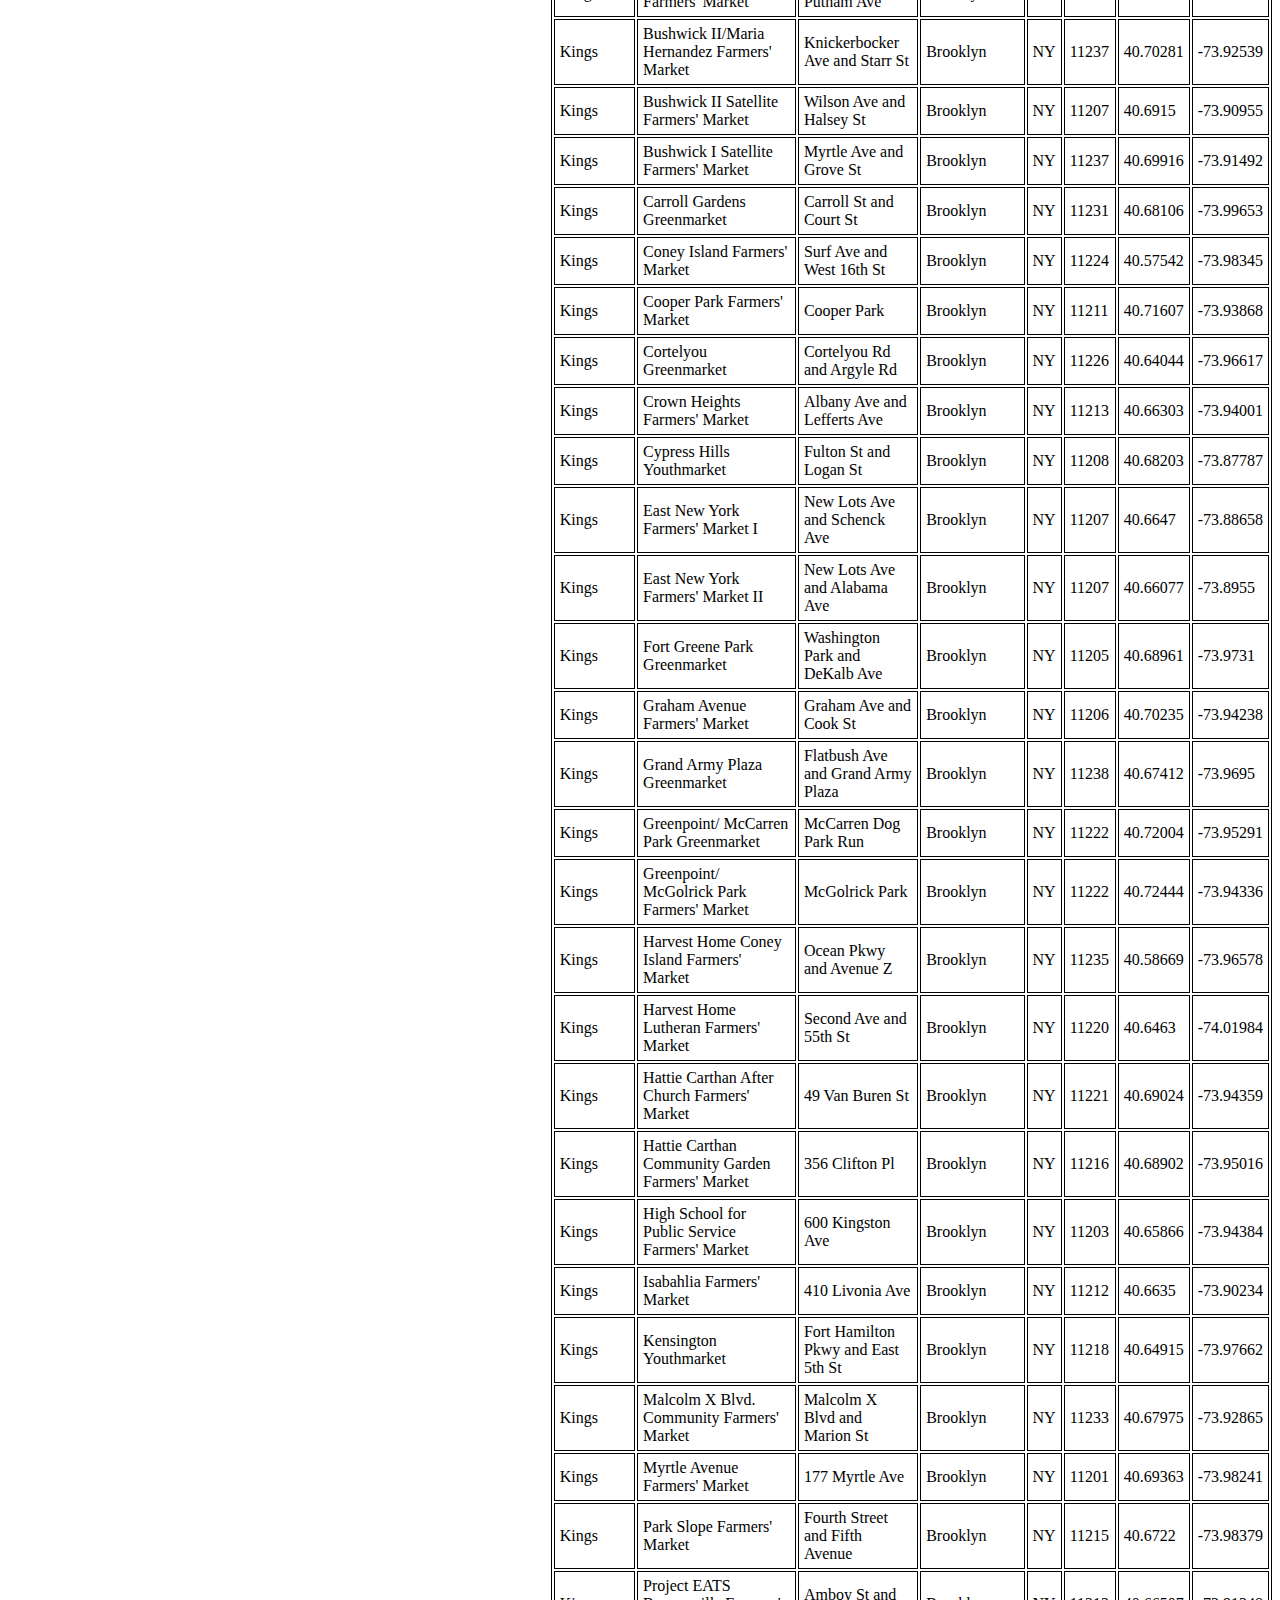
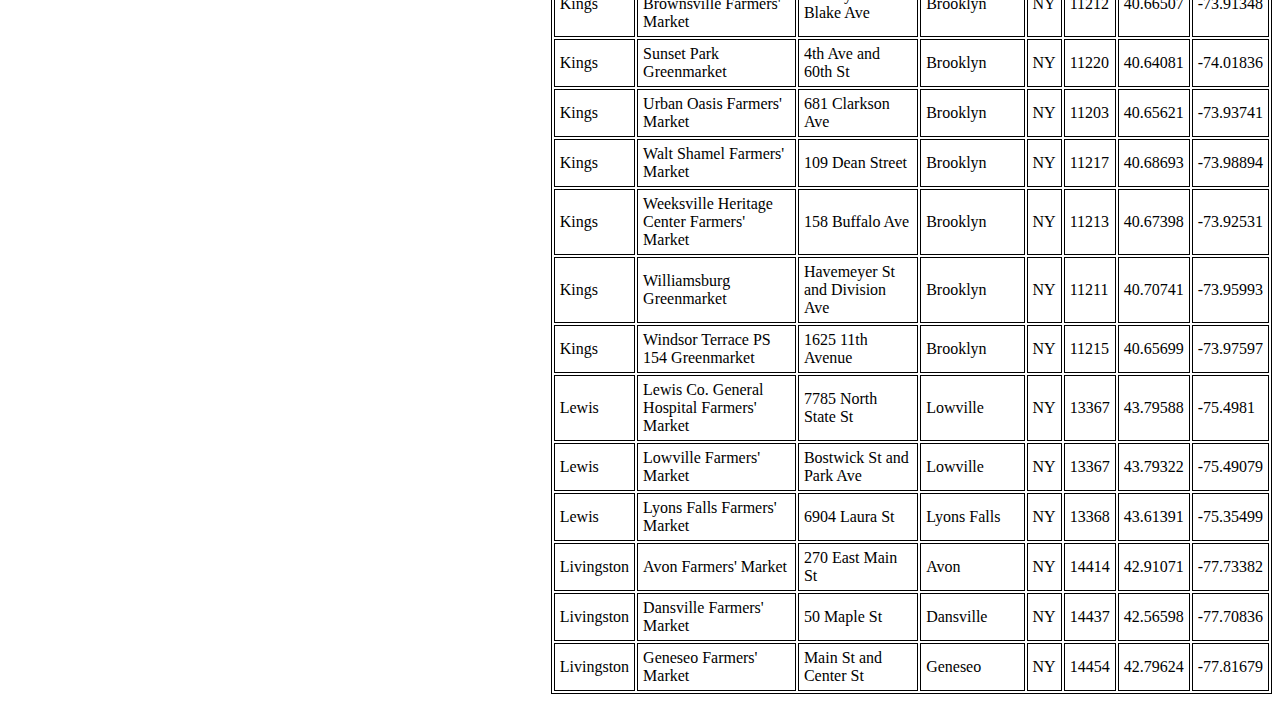
==== commit 54846907: "ul at top" ====
--- a/page2.html
+++ b/page2.html
@@ -4,6 +4,8 @@
         <link href="style.css" rel="stylesheet" type="text/css"></head>
 <body>
 <h1>Farmer Markets in New York</h1>
+<ul id="pages">
+<li><a href="page1.html">1</a></li> <li><a href="page2.html">2</a></li> <li><a href="page3.html">3</a></li> <li><a href="page4.html">4</a></li> <li><a href="page5.html">5</a></li> </ul>
     <table class="datatable">
     <tr>
         <td class="tabledata">Erie</td>
@@ -1016,5 +1018,5 @@
         <td class="tabledata">-77.81679</td>
     </tr>
     </table>
- <ul id="pages">    <li><a href="page1.html">1</a></li> <li><a href="page2.html">2</a></li> <li><a href="page3.html">3</a></li> <li><a href="page4.html">4</a></li> <li><a href="page5.html">5</a></li> </ul></body>
+</body>
 </html>--- a/style.css
+++ b/style.css
@@ -7,7 +7,8 @@
 }
 
 h1 {
-	margin:0px;
+	float: left;
+	margin: 0px 50px 0px 0px;
 	padding:0px;
 }
 
@@ -16,11 +17,11 @@
 }
 
 ul {
-	list-style-type: none;
-	padding: 0px;
+	list-style-type:none;
+	padding:0px;
 }
 
 li {
 	float: left;
-	margin-right: 5px;
+	margin-right:5px;
 }